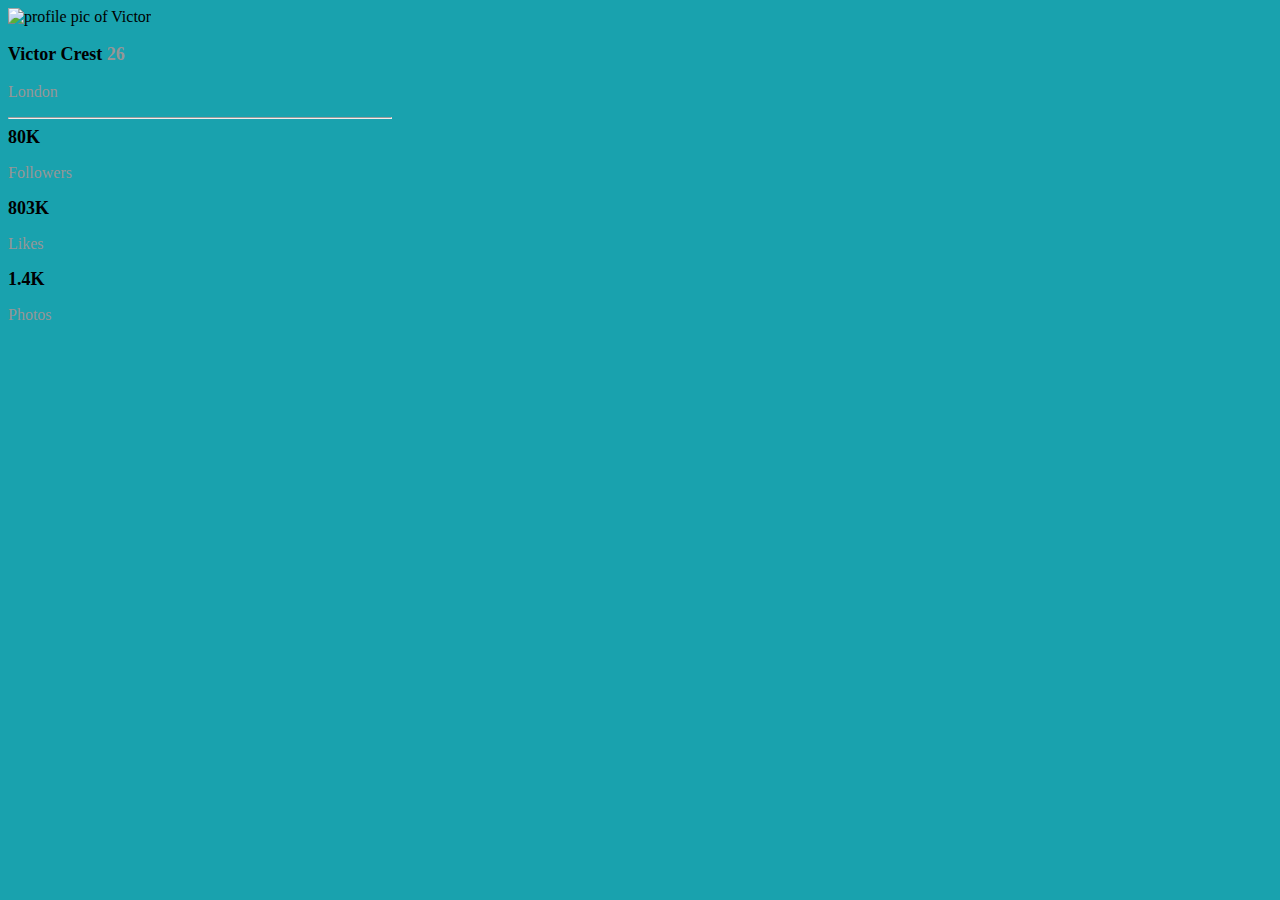
==== main.html @ 381b83af "card is organized just needs background color above pic" ====
<!DOCTYPE html>
<html lang="en">

<head>
  <meta charset="UTF-8">
  <meta name="viewport" content="width=device-width, initial-scale=1.0">
  <!--Bootstrap CSS-->
  <link rel="stylesheet" href="https://cdn.jsdelivr.net/npm/bootstrap@4.5.3/dist/css/bootstrap.min.css"
    integrity="sha384-TX8t27EcRE3e/ihU7zmQxVncDAy5uIKz4rEkgIXeMed4M0jlfIDPvg6uqKI2xXr2" crossorigin="anonymous">

  <link rel="icon" type="image/png" sizes="32x32" href="./images/favicon-32x32.png">

  <!-- <link rel="stylesheet" type="text/css" href="css/styles.css"> -->
  <link rel="stylesheet" href="style/main.css">
  <title>Frontend Mentor | Profile card component</title>

</head>

<body>
  <div class="card proifle-card" style="width: 24rem;">
    <div class="card-body">
      <img src="images/image-victor.jpg" alt="profile pic of Victor">
      <p class="name">Victor Crest<span class="grey"> 26</span></p>
      <p class="grey">London</p>
      <hr>
      <strong class="stats small">80K</strong>
      <p class="grey">Followers</p>
      <strong class="stats small">803K</strong>
      <p class="grey">Likes</p>
      <strong class="stats small">1.4K</strong>
      <p class="grey">Photos</p>
    </div>
  </div>


</body>

</html>
---- style/main.css ----
@import url('https://fonts.googleapis.com/css2?family=Kumbh+Sans&display=swap');

body {
    background-color: hsl(185, 75%, 39%);
}

.name {
    font-size: 18px;
    /* font-family: 'Kumbh Sans', sans-serif; */
    font-weight: 700;
}

.stats {
    font-size: 18px;
    /* font-family: 'Kumbh Sans', sans-serif; */
    font-weight: 700;
}

.grey {
    color: hsl(0, 0%, 59%);
}
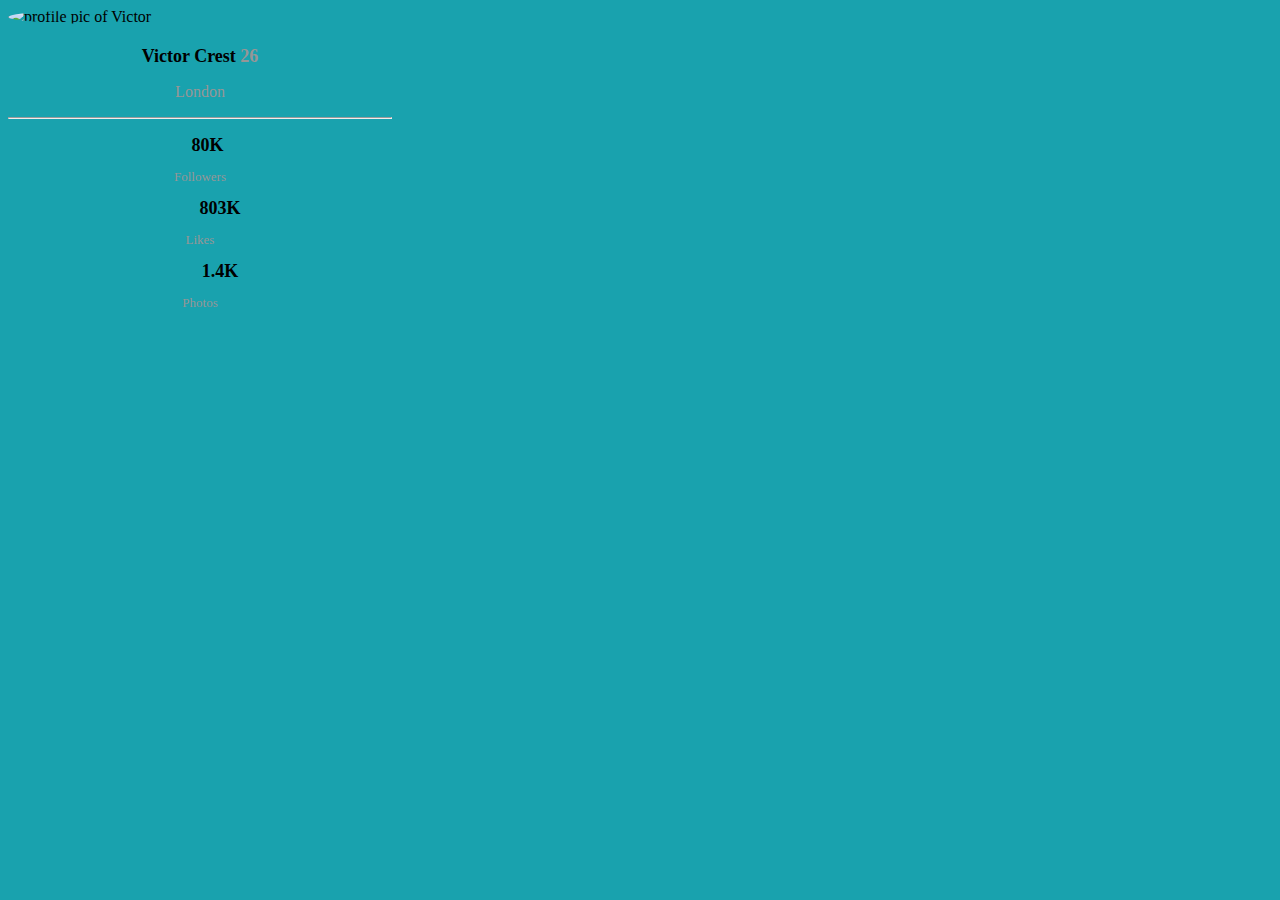
==== commit afef018f: "The card that shows up" ====
--- a/main.html
+++ b/main.html
@@ -20,15 +20,24 @@
   <div class="card proifle-card" style="width: 24rem;">
     <div class="card-body">
       <img src="images/image-victor.jpg" alt="profile pic of Victor">
-      <p class="name">Victor Crest<span class="grey"> 26</span></p>
-      <p class="grey">London</p>
+      <p class="name">Victor Crest<span class="grey">  26</span></p>
+      <p class="grey city">London</p>
       <hr>
-      <strong class="stats small">80K</strong>
-      <p class="grey">Followers</p>
-      <strong class="stats small">803K</strong>
-      <p class="grey">Likes</p>
-      <strong class="stats small">1.4K</strong>
-      <p class="grey">Photos</p>
+      <ol class="list d-flex justify-content-center">
+        <ul>
+          <strong class="stats">80K</strong>
+          <p class="grey small">Followers</p>
+        </ul>
+        <ul>
+          <strong class="stats">803K</strong>
+          <p class="grey small">Likes</p>
+        </ul>
+        <ul>
+          <strong class="stats">1.4K</strong>
+          <p class="grey small">Photos</p>
+        </ul>
+
+      </ol>
     </div>
   </div>
 
--- a/style/main.css
+++ b/style/main.css
@@ -4,18 +4,51 @@
     background-color: hsl(185, 75%, 39%);
 }
 
+.card-body {
+    padding: 0;
+}
+
+img {
+    margin: auto;
+    display: block;
+    border-radius: 50%;
+}
+
 .name {
+    margin-top: 20px;
     font-size: 18px;
-    /* font-family: 'Kumbh Sans', sans-serif; */
     font-weight: 700;
+    text-align: center;
+    margin-bottom: 0;
+}
+
+.city {
+    text-align: center;
+}
+
+
+ol.list {
+    padding: 0;
+    margin-bottom: 0;
+    text-align: center;
+}
+
+ul {
+    padding: 15px;
+    display: inline;
+    margin-right: 10px;
+    margin-bottom: 0;
 }
 
 .stats {
     font-size: 18px;
-    /* font-family: 'Kumbh Sans', sans-serif; */
     font-weight: 700;
 }
 
 .grey {
     color: hsl(0, 0%, 59%);
 }
+
+.small {
+    font-size: small;
+}
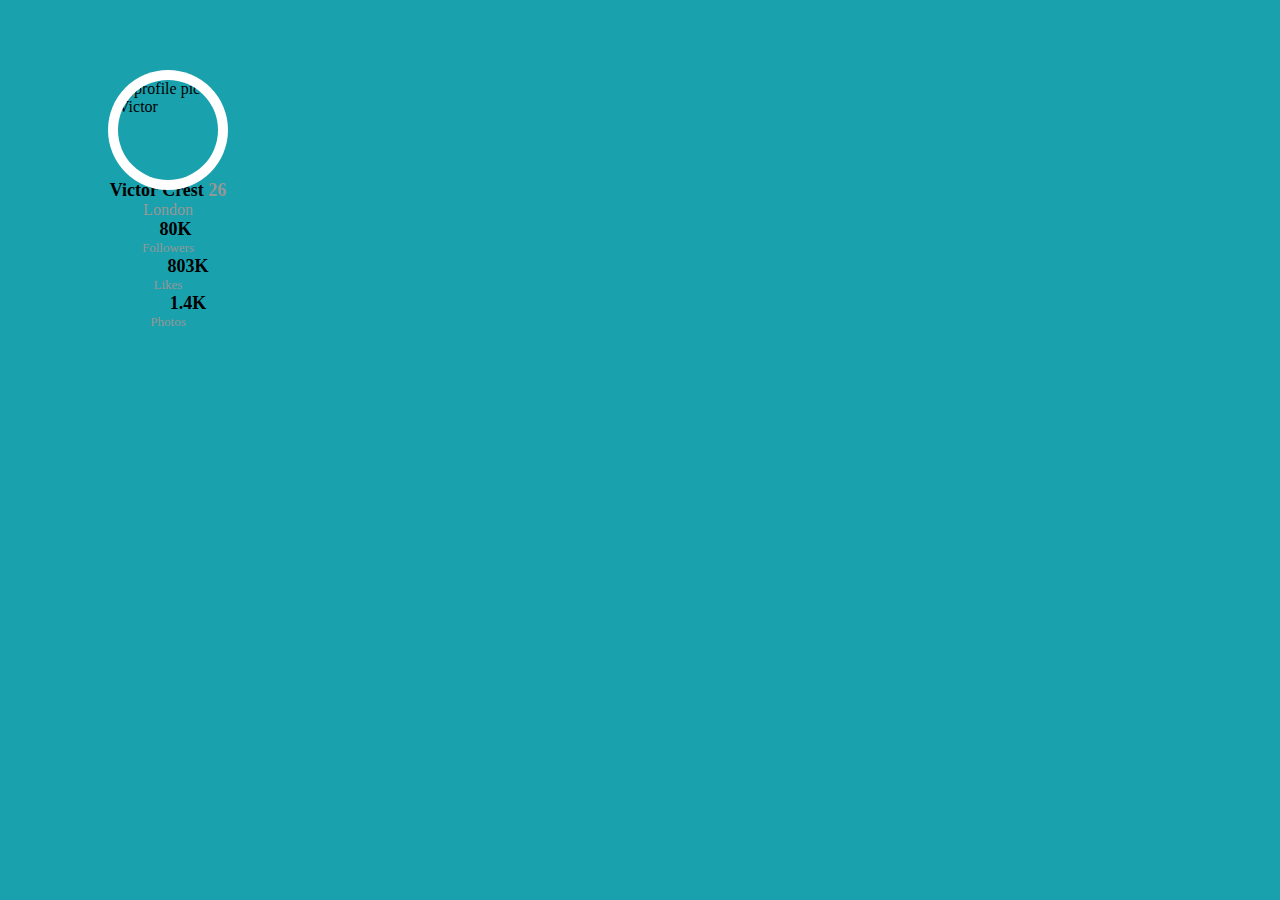
==== commit cddcf63f: "card and page  now have background images" ====
--- a/main.html
+++ b/main.html
@@ -7,37 +7,41 @@
   <!--Bootstrap CSS-->
   <link rel="stylesheet" href="https://cdn.jsdelivr.net/npm/bootstrap@4.5.3/dist/css/bootstrap.min.css"
     integrity="sha384-TX8t27EcRE3e/ihU7zmQxVncDAy5uIKz4rEkgIXeMed4M0jlfIDPvg6uqKI2xXr2" crossorigin="anonymous">
+  <link rel="stylesheet" href="style/main.css">
 
   <link rel="icon" type="image/png" sizes="32x32" href="./images/favicon-32x32.png">
-
-  <!-- <link rel="stylesheet" type="text/css" href="css/styles.css"> -->
-  <link rel="stylesheet" href="style/main.css">
   <title>Frontend Mentor | Profile card component</title>
 
 </head>
 
 <body>
-  <div class="card proifle-card" style="width: 24rem;">
+  <div class="card proifleCard" style="width: 21rem;">
+    <div class="card-header">
+      <img class="card-img" src="images/image-victor.jpg" alt="profile pic of Victor">
+
+    </div>
     <div class="card-body">
-      <img src="images/image-victor.jpg" alt="profile pic of Victor">
-      <p class="name">Victor Crest<span class="grey">  26</span></p>
-      <p class="grey city">London</p>
-      <hr>
-      <ol class="list d-flex justify-content-center">
-        <ul>
-          <strong class="stats">80K</strong>
-          <p class="grey small">Followers</p>
-        </ul>
-        <ul>
-          <strong class="stats">803K</strong>
-          <p class="grey small">Likes</p>
-        </ul>
-        <ul>
-          <strong class="stats">1.4K</strong>
-          <p class="grey small">Photos</p>
-        </ul>
 
-      </ol>
+      <p class="card-text name">Victor Crest<span class="grey"> 26</span></p>
+      <p class="card-text grey city">London</p>
+      <div class="card-footer">
+        <ol class="list d-flex justify-content-center">
+          <ul>
+            <strong class="stats">80K</strong>
+            <p class="grey small">Followers</p>
+          </ul>
+          <ul>
+            <strong class="stats">803K</strong>
+            <p class="grey small">Likes</p>
+          </ul>
+          <ul>
+            <strong class="stats">1.4K</strong>
+            <p class="grey small">Photos</p>
+          </ul>
+
+        </ol>
+
+      </div>
     </div>
   </div>
 
--- a/style/main.css
+++ b/style/main.css
@@ -1,17 +1,49 @@
 @import url('https://fonts.googleapis.com/css2?family=Kumbh+Sans&display=swap');
 
+* {
+    margin: 0;
+    padding: 0;
+    box-sizing: border-box;
+}
+
 body {
+    height: 100px;
     background-color: hsl(185, 75%, 39%);
+    background-image: 
+    url(../images/bg-pattern-top.svg),
+    url(../images/bg-pattern-bottom.svg);
+}
+
+div.card {
+    border-style: none;
+    border-radius: 20px;
+    overflow: hidden;
+}
+
+.card-header {
+    height: 130px;
+    position: relative;
+    background-image: url(../images/bg-pattern-card.svg);
+    border-style: none;
+    
 }
 
 .card-body {
     padding: 0;
+    margin-top: 50px;
 }
 
-img {
-    margin: auto;
-    display: block;
+.card-img {
+    position: absolute;
+    margin:  0 auto;
+    left: 0;
+    right: 0;
+    bottom: 0;
+    width: 100px; height: 100px;
+    transform: translateY(50%);
+    box-shadow: 0 0 0 10px #fff;
     border-radius: 50%;
+    margin-top: 60px;
 }
 
 .name {
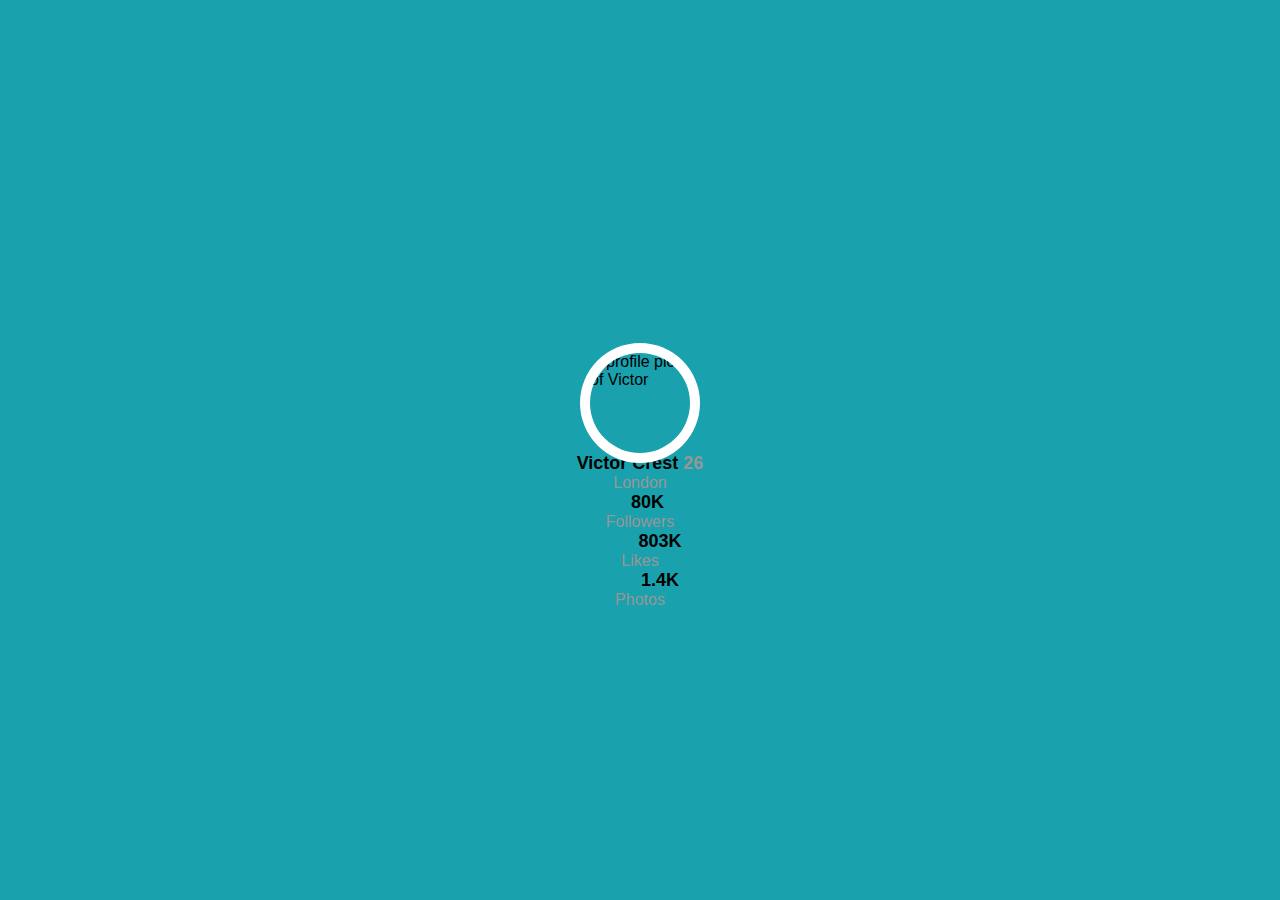
==== commit 57952069: "the profile card is now centered in middle of page" ====
--- a/main.html
+++ b/main.html
@@ -15,32 +15,35 @@
 </head>
 
 <body>
-  <div class="card proifleCard" style="width: 21rem;">
-    <div class="card-header">
-      <img class="card-img" src="images/image-victor.jpg" alt="profile pic of Victor">
+  <div class="container">
 
-    </div>
-    <div class="card-body">
+    <div class="card proifleCard" style="width: 21rem;">
+      <div class="card-header">
+        <img class="card-img" src="images/image-victor.jpg" alt="profile pic of Victor">
 
-      <p class="card-text name">Victor Crest<span class="grey"> 26</span></p>
-      <p class="card-text grey city">London</p>
-      <div class="card-footer">
-        <ol class="list d-flex justify-content-center">
-          <ul>
-            <strong class="stats">80K</strong>
-            <p class="grey small">Followers</p>
-          </ul>
-          <ul>
-            <strong class="stats">803K</strong>
-            <p class="grey small">Likes</p>
-          </ul>
-          <ul>
-            <strong class="stats">1.4K</strong>
-            <p class="grey small">Photos</p>
-          </ul>
+      </div>
+      <div class="card-body">
 
-        </ol>
+        <p class="card-text name">Victor Crest<span class="grey"> 26</span></p>
+        <p class="card-text grey city">London</p>
+        <div class="card-footer">
+          <ol class="list d-flex justify-content-center">
+            <ul>
+              <strong class="stats">80K</strong>
+              <p class="grey small">Followers</p>
+            </ul>
+            <ul>
+              <strong class="stats">803K</strong>
+              <p class="grey small">Likes</p>
+            </ul>
+            <ul>
+              <strong class="stats">1.4K</strong>
+              <p class="grey small">Photos</p>
+            </ul>
 
+          </ol>
+
+        </div>
       </div>
     </div>
   </div>
--- a/style/main.css
+++ b/style/main.css
@@ -1,23 +1,36 @@
-@import url('https://fonts.googleapis.com/css2?family=Kumbh+Sans&display=swap');
-
 * {
     margin: 0;
     padding: 0;
     box-sizing: border-box;
+    font-family: 'Kumbh Sans', sans-serif;
+}
+
+html {
+    height: 100%;
 }
 
 body {
-    height: 100px;
+    height: 100%;
     background-color: hsl(185, 75%, 39%);
     background-image: 
     url(../images/bg-pattern-top.svg),
     url(../images/bg-pattern-bottom.svg);
 }
 
+.container {
+    display: flex;
+    justify-content: center;
+    flex-direction: row;
+}
+
 div.card {
     border-style: none;
     border-radius: 20px;
     overflow: hidden;
+    position: absolute;
+    top: 50%;
+    left: 50%;
+    transform: translate(-50%, -50%);
 }
 
 .card-header {
@@ -79,8 +92,4 @@
 
 .grey {
     color: hsl(0, 0%, 59%);
-}
-
-.small {
-    font-size: small;
-}
+}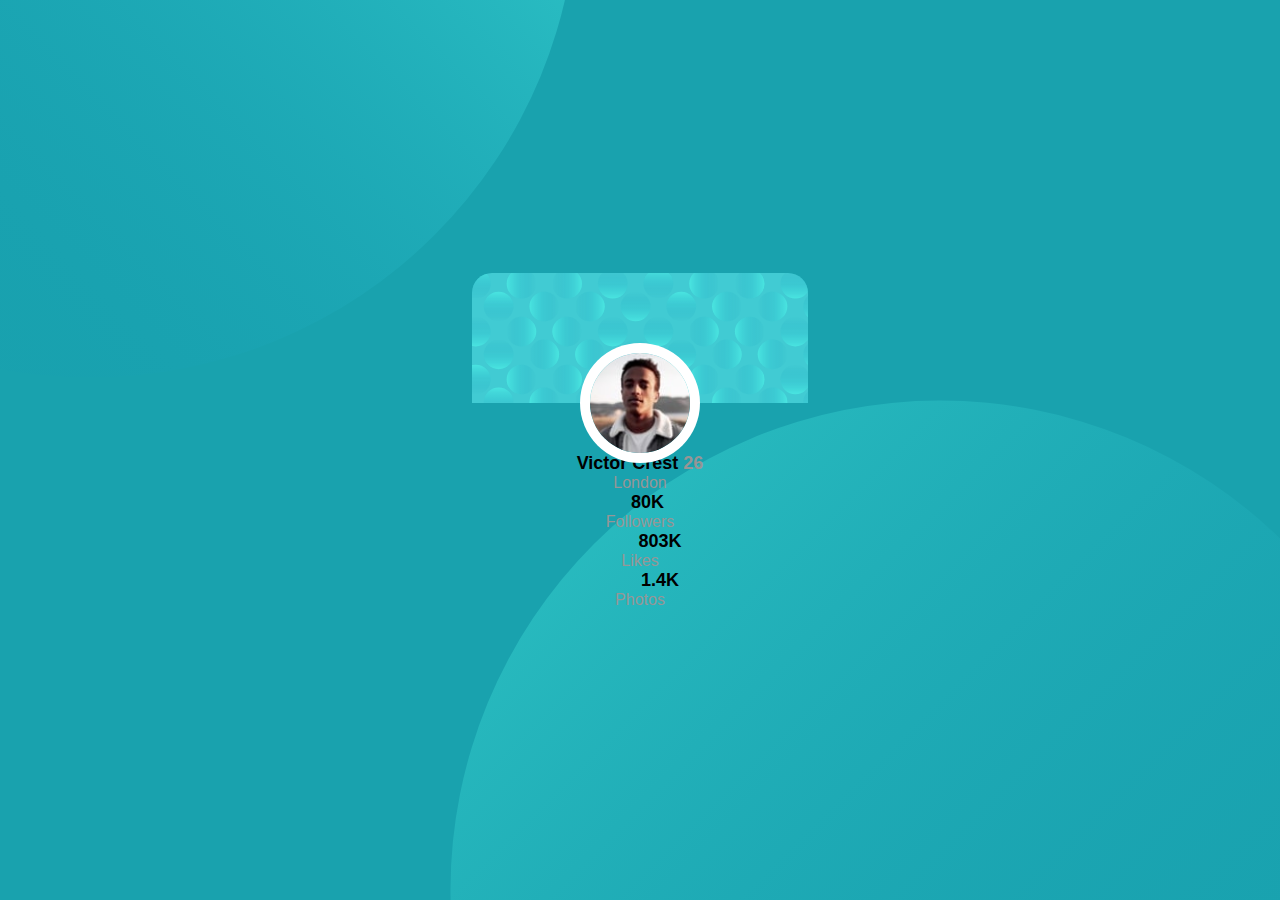
==== commit 7621d492: "moving files" ====
--- a/main.html
+++ b/main.html
@@ -15,7 +15,7 @@
 </head>
 
 <body>
-  <div class="container">
+  <div class="container-fluid">
 
     <div class="card proifleCard" style="width: 21rem;">
       <div class="card-header">
--- a/style/main.css
+++ b/style/main.css
@@ -9,15 +9,22 @@
     height: 100%;
 }
 
-body {
-    height: 100%;
-    background-color: hsl(185, 75%, 39%);
-    background-image: 
-    url(../images/bg-pattern-top.svg),
-    url(../images/bg-pattern-bottom.svg);
-}
 
-.container {
+
+    body {
+        height: 100%;
+        margin: auto;
+        display: flex;
+        justify-content: center;
+        background-position: -400px -600px, 450px 400px;
+        background-repeat: no-repeat, no-repeat;
+        background-color: hsl(185, 75%, 39%);
+        background-image: 
+        url(../images/bg-pattern-top.svg),
+        url(../images/bg-pattern-bottom.svg);
+    }
+
+.container-fluid {
     display: flex;
     justify-content: center;
     flex-direction: row;
